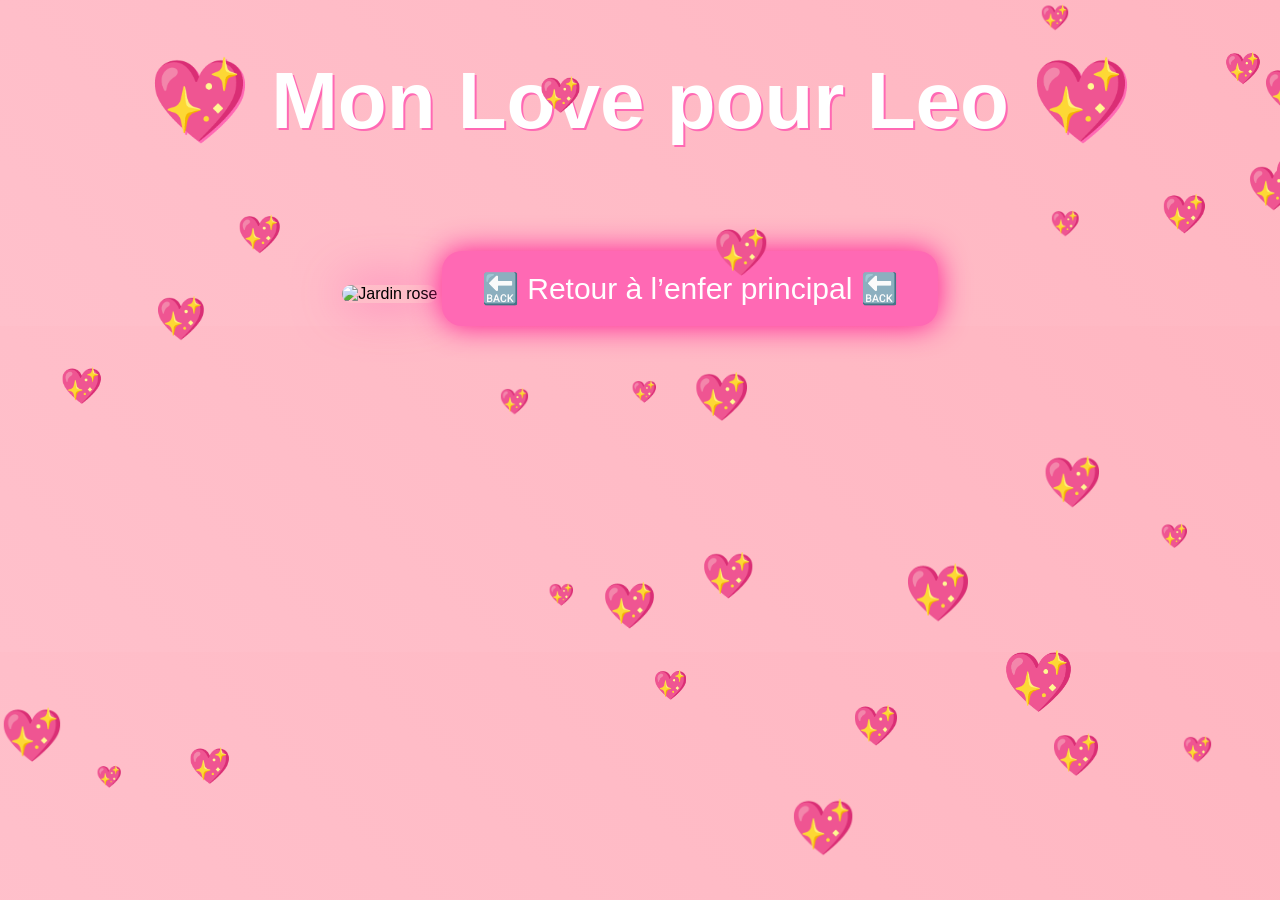
==== chef.html @ 6ac48189 "Add files via upload" ====
<!DOCTYPE html>
<html lang="fr">
<head>
<meta charset="UTF-8">
<title>🌸 Mon Love pour Leo 🌸</title>
<style>
body {
  background: linear-gradient(45deg, #ffc0cb, #ffb6c1);
  font-family: 'Comic Sans MS', cursive, sans-serif;
  text-align: center;
  overflow: hidden;
  margin:0;
  padding:0;
}

h1 {
  font-size: 80px;
  color: #fff;
  text-shadow: 2px 2px #ff69b4;
  animation: float 3s ease-in-out infinite alternate;
}

img {
  width: 70%;
  max-width: 600px;
  margin-top: 50px;
  border-radius: 20px;
  box-shadow: 0 0 50px #ff69b4;
  animation: float 4s ease-in-out infinite alternate;
}

.heart {
  position: absolute;
  font-size: 30px;
  color: #ff69b4;
  animation: drift linear infinite;
}

.button-return {
  display: inline-block;
  margin-top: 50px;
  padding: 20px 40px;
  font-size: 30px;
  background: #ff69b4;
  color: white;
  border-radius: 20px;
  text-decoration: none;
  box-shadow: 0 0 30px #ff1493;
}

@keyframes float {
  0% { transform: translateY(0px); }
  100% { transform: translateY(-20px); }
}

@keyframes drift {
  0% { transform: translate(0,0) rotate(0deg); opacity:1; }
  100% { transform: translate(100px,-500px) rotate(360deg); opacity:0; }
}
</style>
</head>
<body>

<h1>💖 Mon Love pour Leo 💖</h1>

<img src="https://media.giphy.com/media/1BdIPiud0zD2c/giphy.gif" alt="Jardin rose">

<!-- Petits coeurs flottants -->
<script>
for(let i=0;i<30;i++){
  const heart = document.createElement('div');
  heart.className = 'heart';
  heart.style.left = Math.random()*100 + 'vw';
  heart.style.top = Math.random()*100 + 'vh';
  heart.style.fontSize = (20 + Math.random()*40) + 'px';
  heart.innerHTML = '💖';
  heart.style.animationDuration = (5 + Math.random()*5) + 's';
  document.body.appendChild(heart);
}
</script>

<a href="index.html" class="button-return">🔙 Retour à l’enfer principal 🔙</a>

</body>
</html>
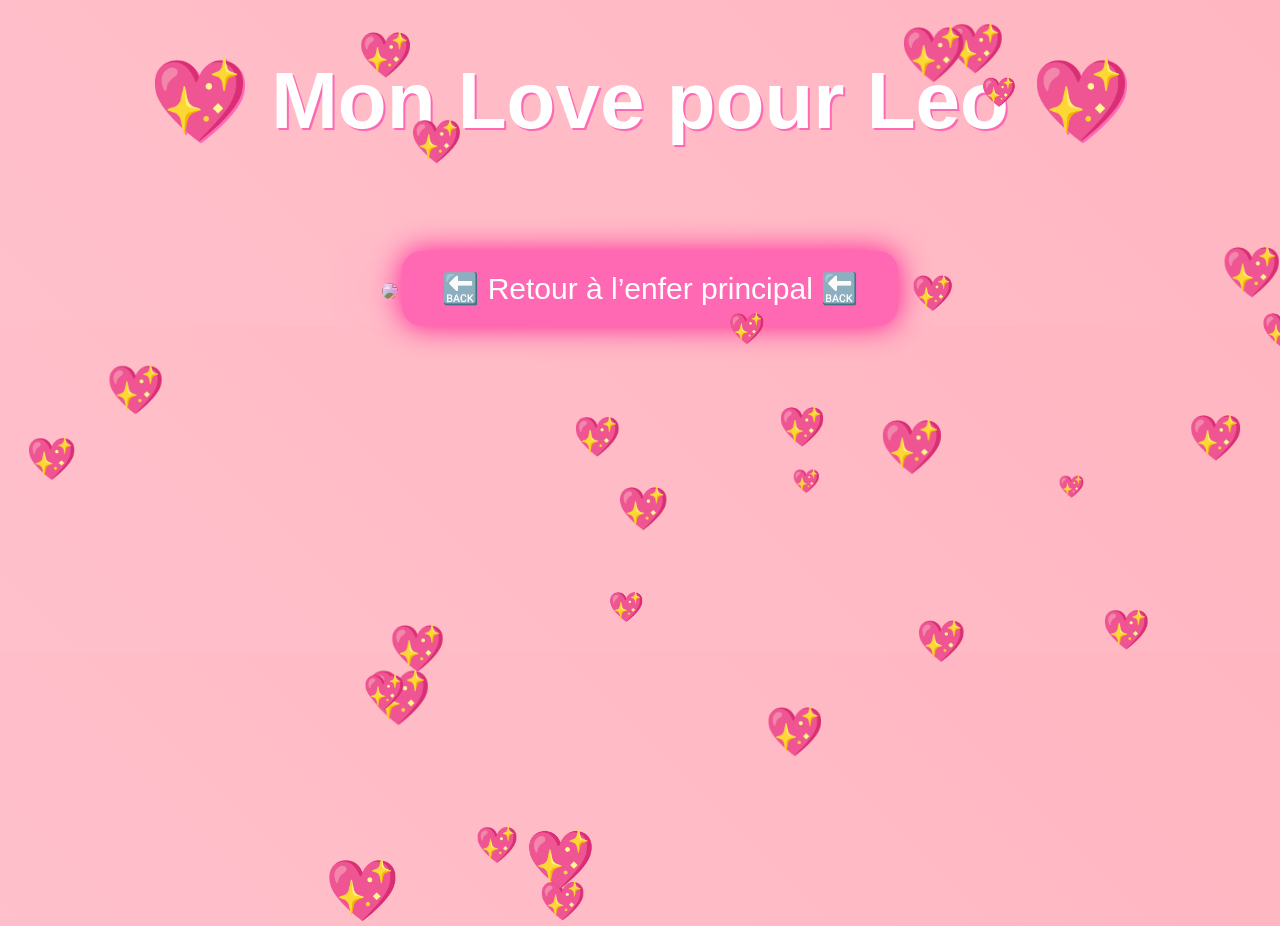
==== commit d30c799a: "Update chef.html" ====
--- a/chef.html
+++ b/chef.html
@@ -63,7 +63,7 @@
 
 <h1>💖 Mon Love pour Leo 💖</h1>
 
-<img src="https://media.giphy.com/media/1BdIPiud0zD2c/giphy.gif" alt="Jardin rose">
+<img src="https://plus.unsplash.com/premium_photo-1683134106098-9910f9b75a09?fm=jpg&q=60&w=3000&ixlib=rb-4.1.0&ixid=M3wxMjA3fDB8MHxzZWFyY2h8NXx8cm9tYW5jZSUyMGdheXxlbnwwfHwwfHx8MA%3D%3D">
 
 <!-- Petits coeurs flottants -->
 <script>
@@ -83,3 +83,4 @@
 
 </body>
 </html>
+
